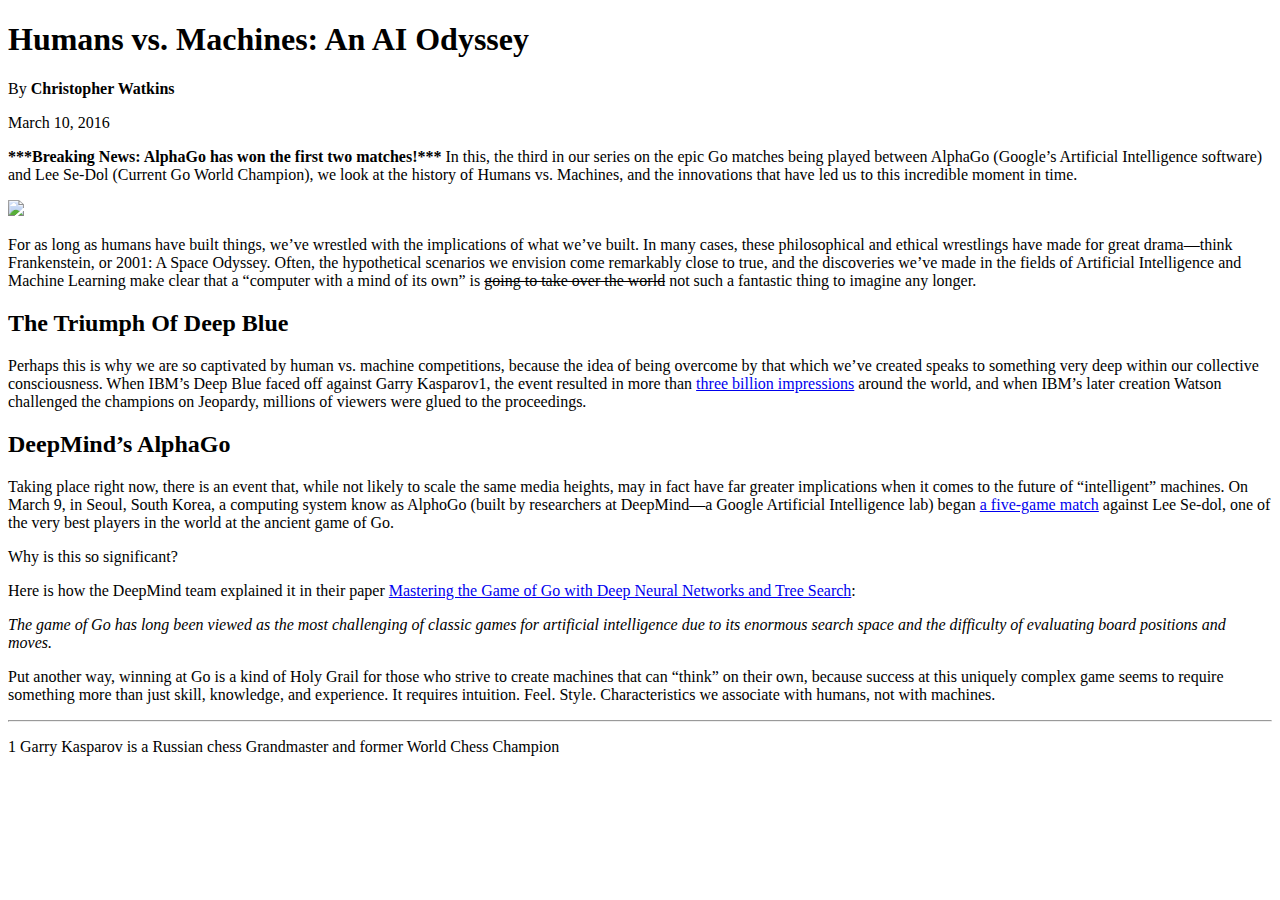
==== docs/index.html @ 17ae475e "docs folder" ====
<!DOCTYPE html>
<html lang="en">
<head>
  <meta charset="UTF-8">
  <title>Humans vs Machines Blog</title>
</head>
<body>
  <!-- This was adapted from: http://blog.udacity.com/2016/03/humans-vs-machines-an-ai-odyssey-2.html -->
  <!-- Format this text to match the mockup exactly! -->
  <h1>Humans vs. Machines: An AI Odyssey</h1>
  
  By <b>Christopher Watkins</b> 
  
  <p>March 10, 2016</p>
  
  <p><b>***Breaking News: AlphaGo has won the first two matches!***</b> In this, the third in our series on the epic Go matches being played between AlphaGo (Google’s Artificial Intelligence software) and Lee Se-Dol (Current Go World Champion), we look at the history of Humans vs. Machines, and the innovations that have led us to this incredible moment in time.
  </p>	

  <img src="http://i2.wp.com/blog.udacity.com/wp-content/uploads/2016/03/56df2490a351d802222160.gif">

  <p>For as long as humans have built things, we’ve wrestled with the implications of what we’ve built. In many cases, these philosophical and ethical wrestlings have made for great drama—think Frankenstein, or 2001: A Space Odyssey. Often, the hypothetical scenarios we envision come remarkably close to true, and the discoveries we’ve made in the fields of Artificial Intelligence and Machine Learning make clear that a “computer with a mind of its own” is <strike>going to take over the world</strike> not such a fantastic thing to imagine any longer.
  </p>

  <h2>The Triumph Of Deep Blue</h2>

  <p>Perhaps this is why we are so captivated by human vs. machine competitions, because the idea of being overcome by that which we’ve created speaks to something very deep within our collective consciousness. When IBM’s Deep Blue faced off against Garry Kasparov1, the event resulted in more than <a href="http://www-03.ibm.com/ibm/history/ibm100/us/en/icons/deepblue/"> three billion impressions</a> around the world, and when IBM’s later creation Watson challenged the champions on Jeopardy, millions of viewers were glued to the proceedings.
  </p>
  <h2>DeepMind’s AlphaGo</h2>

  <p>Taking place right now, there is an event that, while not likely to scale the same media heights, may in fact have far greater implications when it comes to the future of “intelligent” machines. On March 9, in Seoul, South Korea, a computing system know as AlphoGo (built by researchers at DeepMind—a Google Artificial Intelligence lab) began <a href="http://venturebeat.com/2016/02/04/youtube-will-livestream-googles-ai-playing-go-superstar-lee-sedol-in-march/">a five-game match</a> against Lee Se-dol, one of the very best players in the world at the ancient game of Go.
  </p>
  	
  <p>Why is this so significant?</p>

  <p>Here is how the DeepMind team explained it in their paper <a href="http://airesearch.com/wp-content/uploads/2016/01/deepmind-mastering-go.pdf">Mastering the Game of Go with Deep Neural Networks and Tree Search</a>:
  </p>
  	
  <p><i>The game of Go has long been viewed as the most challenging of classic games for artificial intelligence due to its enormous search space and the difficulty of evaluating board positions and moves.</i></p>

  <p>Put another way, winning at Go is a kind of Holy Grail for those who strive to create machines that can “think” on their own, because success at this uniquely complex game seems to require something more than just skill, knowledge, and experience. It requires intuition. Feel. Style. Characteristics we associate with humans, not with machines.
  </p>
  
  <hr>

  <p>
  1 Garry Kasparov is a Russian chess Grandmaster and former World Chess Champion</p>
</body>
</html>
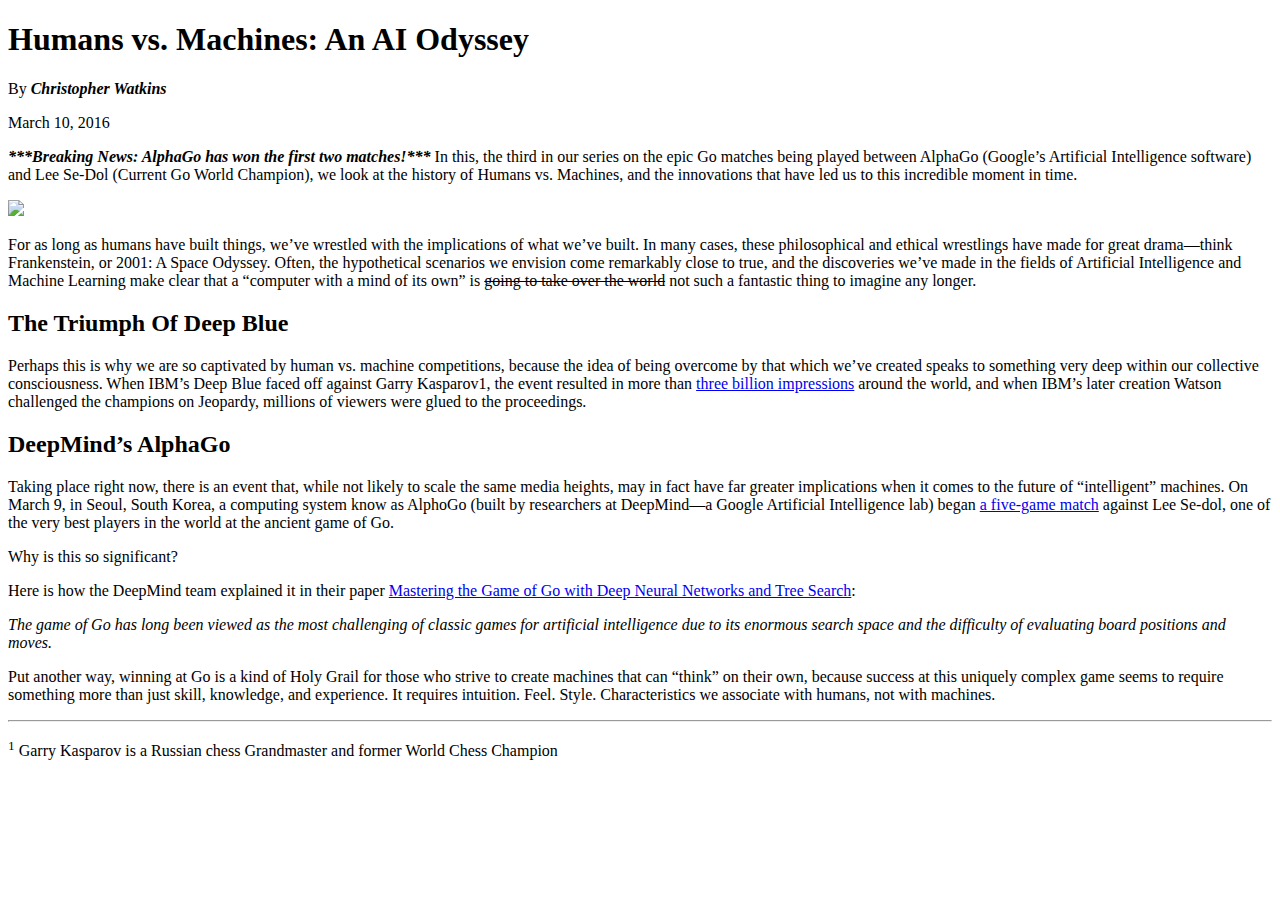
==== commit 84a61426: "minor changes in html" ====
--- a/docs/index.html
+++ b/docs/index.html
@@ -9,11 +9,12 @@
   <!-- Format this text to match the mockup exactly! -->
   <h1>Humans vs. Machines: An AI Odyssey</h1>
   
-  By <b>Christopher Watkins</b> 
+  By <b><i>Christopher Watkins</i></b> 
   
   <p>March 10, 2016</p>
   
-  <p><b>***Breaking News: AlphaGo has won the first two matches!***</b> In this, the third in our series on the epic Go matches being played between AlphaGo (Google’s Artificial Intelligence software) and Lee Se-Dol (Current Go World Champion), we look at the history of Humans vs. Machines, and the innovations that have led us to this incredible moment in time.
+  <p><b><i>***Breaking News: AlphaGo has won the first two matches!***</i></b>
+    In this, the third in our series on the epic Go matches being played between AlphaGo (Google’s Artificial Intelligence software) and Lee Se-Dol (Current Go World Champion), we look at the history of Humans vs. Machines, and the innovations that have led us to this incredible moment in time.
   </p>	
 
   <img src="http://i2.wp.com/blog.udacity.com/wp-content/uploads/2016/03/56df2490a351d802222160.gif">
@@ -43,6 +44,6 @@
   <hr>
 
   <p>
-  1 Garry Kasparov is a Russian chess Grandmaster and former World Chess Champion</p>
+  <sup>1</sup> Garry Kasparov is a Russian chess Grandmaster and former World Chess Champion</p>
 </body>
 </html>